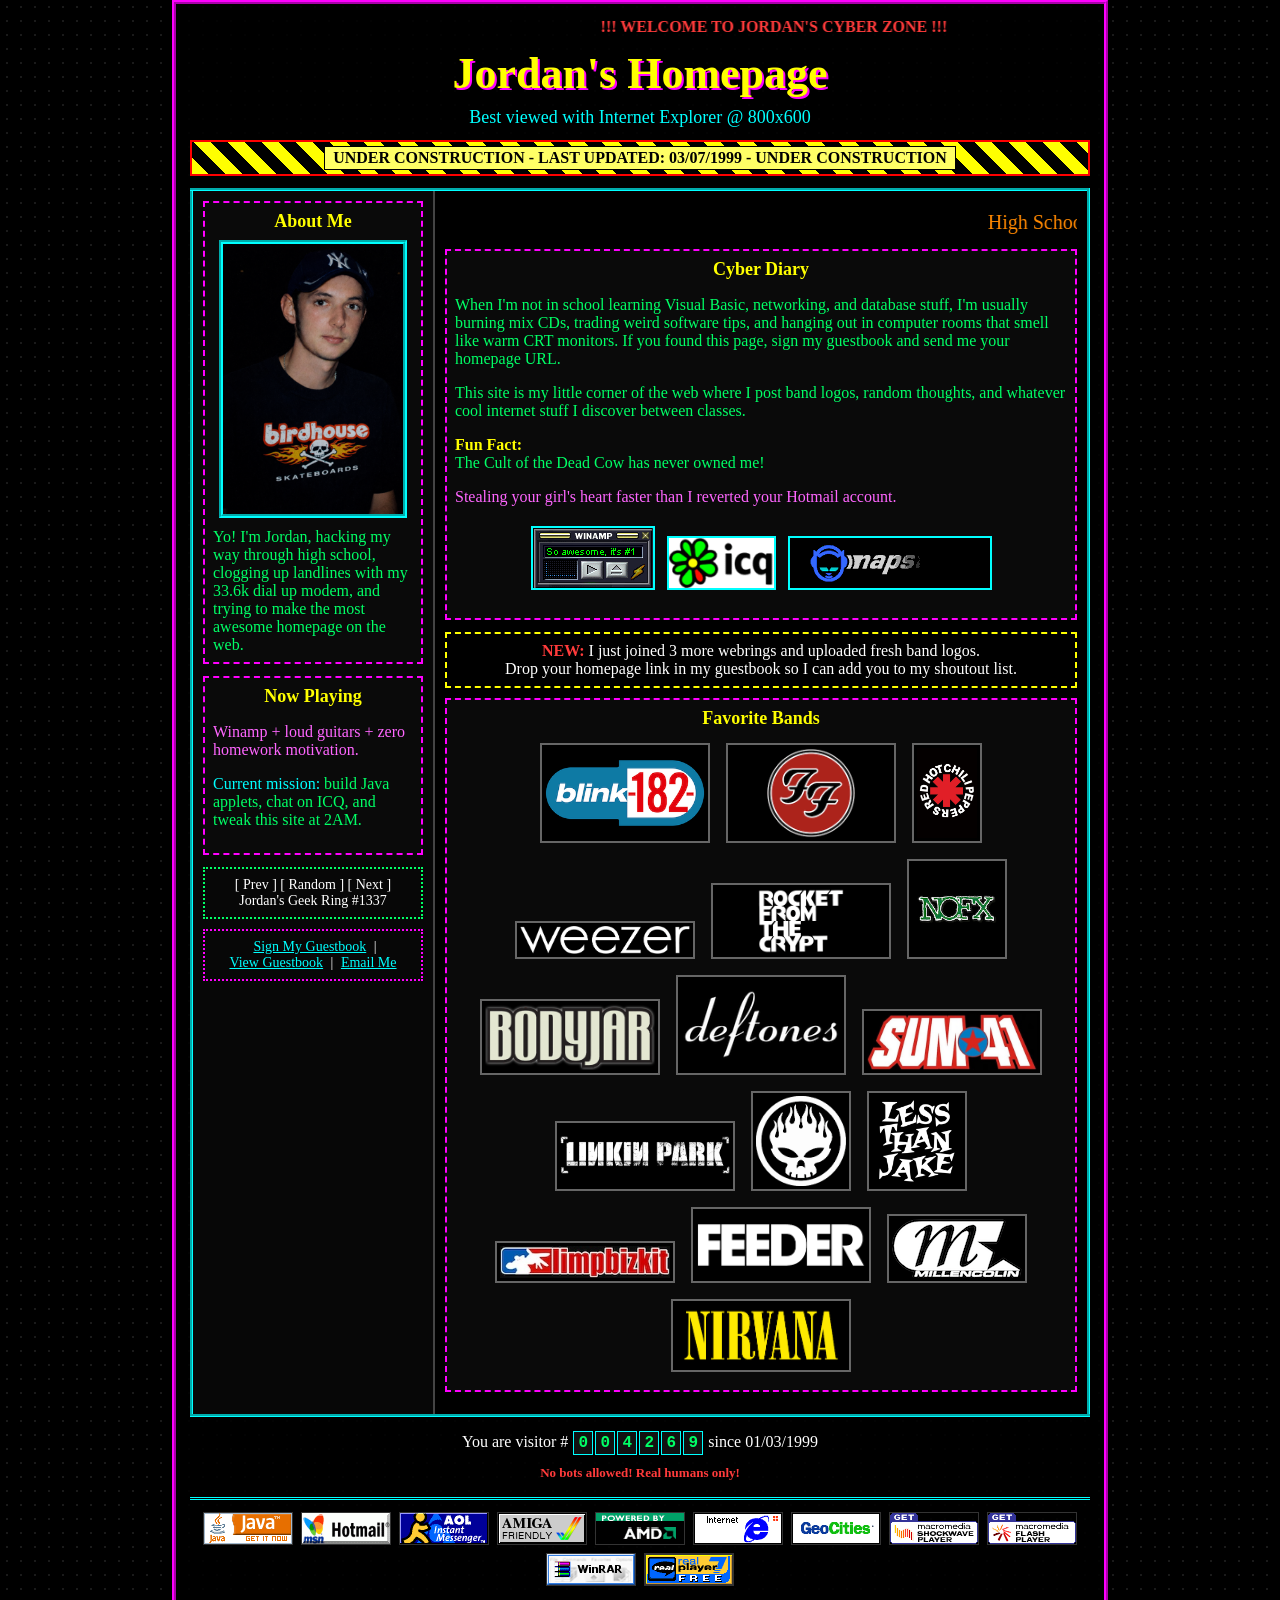
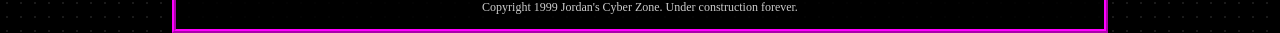
==== geo.html @ 2d362ed1 "1.21 Gigawatts" ====
<!doctype html>
<html lang="en">
  <head>
    <meta charset="UTF-8" />
    <meta name="viewport" content="width=device-width, initial-scale=1.0" />
    <title>Jordan's Cyber Zone</title>
    <style>
      body {
        margin: 0;
        background: #000000;
        color: #00ff66;
        font-family: 'Comic Sans MS', 'Trebuchet MS', cursive;
        background-image: radial-gradient(#1a1a1a 1px, transparent 1px);
        background-size: 14px 14px;
      }

      a {
        color: #00ffff;
        text-decoration: underline;
      }

      .page {
        width: 900px;
        margin: 0 auto;
        padding: 14px;
        border: 4px ridge #ff00ff;
        background: rgba(0, 0, 0, 0.9);
      }

      .title {
        text-align: center;
        color: #ffff00;
        font-size: 44px;
        text-shadow: 2px 2px #ff00ff;
        margin: 8px 0;
      }

      .subtitle {
        text-align: center;
        color: #00ffff;
        font-size: 18px;
        margin: 0 0 12px;
      }

      .blink {
        animation: blink 0.9s steps(2, start) infinite;
        color: #ff3b3b;
        font-weight: bold;
      }

      @keyframes blink {
        to {
          visibility: hidden;
        }
      }

      table.layout {
        width: 100%;
        border-collapse: collapse;
        border: 3px outset #00ffff;
        background: #050505;
      }

      table.layout td {
        vertical-align: top;
        border: 2px solid #444;
        padding: 10px;
      }

      .left-rail {
        width: 220px;
        background: #070707;
      }

      .main {
        background: #000;
      }

      .counter {
        text-align: center;
        margin: 10px auto;
        color: #ffffff;
        font-size: 13px;
      }

      .construction {
        text-align: center;
        background: repeating-linear-gradient(
          45deg,
          #ffff00,
          #ffff00 12px,
          #000 12px,
          #000 24px
        );
        border: 2px solid #ff0000;
        font-weight: bold;
        padding: 4px;
        margin: 8px 0 12px;
      }

      .construction span {
        display: inline-block;
        color: #000;
        background: #ffff66;
        border: 1px solid #000;
        padding: 2px 8px;
      }

      .panel {
        border: 2px dashed #ff00ff;
        margin-bottom: 12px;
        padding: 8px;
        background: #0a0a0a;
      }

      .panel h3 {
        color: #ffff00;
        margin: 0 0 8px;
        font-size: 18px;
        text-align: center;
      }

      .profile {
        display: block;
        max-width: 180px;
        margin: 0 auto 10px;
        border: 4px groove #00ffff;
      }

      .era-icons {
        text-align: center;
        margin: 12px 0;
      }

      .era-icons img {
        margin: 4px;
        border: 2px solid #00ffff;
        background: #111;
        max-height: 60px;
      }

      .icq-white {
        background: #fff !important;
      }

      .bands {
        text-align: center;
      }

      .bands img {
        max-width: 170px;
        max-height: 90px;
        margin: 6px;
        border: 2px solid #666;
        background: #000;
        padding: 3px;
      }

      .shout {
        color: #ff8800;
        font-size: 20px;
        text-align: center;
        margin: 10px 0;
      }

      .webring {
        text-align: center;
        color: #ffffff;
        border: 2px dotted #00ff66;
        padding: 8px;
        margin-top: 10px;
        font-size: 14px;
      }

      .quick-links {
        text-align: center;
        margin-top: 10px;
        border: 2px dotted #ff00ff;
        padding: 8px;
        color: #fff;
        font-size: 14px;
      }

      .quick-links a {
        margin: 0 4px;
        white-space: nowrap;
      }

      .guestbook-box {
        text-align: center;
        border: 2px dashed #ffff00;
        padding: 8px;
        margin: 10px 0;
        color: #fff;
      }

      .counter-wrap {
        text-align: center;
        margin: 14px auto 4px;
        color: #fff;
      }

      .digit {
        display: inline-block;
        width: 18px;
        margin: 0 1px;
        padding: 3px 0;
        background: #111;
        border: 1px solid #00ffff;
        color: #00ff66;
        font-family: 'Courier New', monospace;
        font-weight: bold;
        font-size: 16px;
        line-height: 1;
      }

      .footer {
        margin-top: 16px;
        padding-top: 10px;
        border-top: 3px double #00ffff;
        text-align: center;
      }

      .badges img {
        width: 88px;
        height: 31px;
        margin: 2px;
        border: 1px solid #333;
        image-rendering: pixelated;
      }

      .small {
        font-size: 12px;
        color: #cccccc;
        margin-top: 8px;
      }

      @media (max-width: 950px) {
        .page {
          width: auto;
          margin: 8px;
        }

        table.layout,
        table.layout tr,
        table.layout td {
          display: block;
          width: auto;
        }

        .left-rail {
          width: auto;
        }
      }
    </style>
  </head>
  <body>
    <div class="page">
      <marquee behavior="alternate" scrollamount="8">
        <span class="blink">!!! WELCOME TO JORDAN'S CYBER ZONE !!!</span>
      </marquee>

      <h1 class="title">Jordan's Homepage</h1>
      <p class="subtitle">Best viewed with Internet Explorer @ 800x600</p>
      <div class="construction">
        <span>UNDER CONSTRUCTION - LAST UPDATED: 03/07/1999 - UNDER CONSTRUCTION</span>
      </div>

      <table class="layout">
        <tr>
          <td class="left-rail">
            <div class="panel">
              <h3>About Me</h3>
              <img
                class="profile"
                src="images/young.png"
                alt="Young photo of Jordan"
              />
              <font color="#00ff66" size="3">
                Yo! I'm Jordan, hacking my way through high school, clogging up
                landlines with my 33.6k dial up modem, and trying to make the
                most awesome homepage on the web.
              </font>
            </div>

            <div class="panel">
              <h3>Now Playing</h3>
              <p>
                <font color="#ff66ff"
                  >Winamp + loud guitars + zero homework motivation.</font
                >
              </p>
              <p>
                <font color="#00ffff">Current mission:</font> build Java
                applets, chat on ICQ, and tweak this site at 2AM.
              </p>
            </div>

            <div class="webring">
              [ Prev ] [ Random ] [ Next ]<br />
              Jordan's Geek Ring #1337
            </div>

            <div class="quick-links">
              <a href="#">Sign My Guestbook</a> |
              <a href="#">View Guestbook</a> |
              <a href="#">Email Me</a>
            </div>
          </td>

          <td class="main">
            <div class="shout">
              <marquee scrollamount="5" direction="left">
                High School Hacker | Punk Rock Fan | LAN Party Champion | HTML
                Wizard in Training
              </marquee>
            </div>

            <div class="panel">
              <h3>Cyber Diary</h3>
              <p>
                When I'm not in school learning Visual Basic, networking, and
                database stuff, I'm usually burning mix CDs, trading weird
                software tips, and hanging out in computer rooms that smell like
                warm CRT monitors. If you found this page, sign my guestbook and
                send me your homepage URL.
              </p>
              <p>
                This site is my little corner of the web where I post band
                logos, random thoughts, and whatever cool internet stuff I
                discover between classes.
              </p>
              <p>
                <b><font color="#ffff00">Fun Fact:</font></b
                ><br />
                The Cult of the Dead Cow has never owned me!
              </p>
              <p>
                <font color="#ff66ff"
                  >Stealing your girl's heart faster than I reverted your
                  Hotmail account.</font
                >
              </p>
              <div class="era-icons">
                <img src="images/other/winamp.gif" alt="Winamp logo" />
                <img
                  class="icq-white"
                  src="images/other/icq.gif"
                  alt="ICQ logo"
                />
                <img src="images/other/napster.gif" alt="Napster logo" />
              </div>
            </div>

            <div class="guestbook-box">
              <span class="blink">NEW:</span> I just joined 3 more webrings and
              uploaded fresh band logos.<br />
              Drop your homepage link in my guestbook so I can add you to my
              shoutout list.
            </div>

            <div class="panel">
              <h3>Favorite Bands</h3>
              <div class="bands">
                <img src="images/bands/blink-182.png" alt="blink-182 logo" />
                <img
                  src="images/bands/foo_fighters.png"
                  alt="Foo Fighters logo"
                />
                <img
                  src="images/bands/red_hot_chili_peppers.jpg"
                  alt="Red Hot Chili Peppers logo"
                />
                <img src="images/bands/weezer.png" alt="Weezer logo" />
                <img
                  src="images/bands/rocket_from_the_crypt.png"
                  alt="Rocket from the Crypt logo"
                />
                <img src="images/bands/nofx.png" alt="NOFX logo" />
                <img src="images/bands/bodyjar.png" alt="Bodyjar logo" />
                <img src="images/bands/deftones.png" alt="Deftones logo" />
                <img src="images/bands/sum-41.jpg" alt="Sum 41 logo" />
                <img
                  src="images/bands/linkin_park.png"
                  alt="Linkin Park logo"
                />
                <img
                  src="images/bands/offspring.png"
                  alt="The Offspring logo"
                />
                <img
                  src="images/bands/less-than-jake.png"
                  alt="Less Than Jake logo"
                />
                <img
                  src="images/bands/limp_bizkit.jpg"
                  alt="Limp Bizkit logo"
                />
                <img src="images/bands/feeder.png" alt="Feeder logo" />
                <img
                  src="images/bands/millencolin.png"
                  alt="Millencolin logo"
                />
                <img src="images/bands/nirvana.png" alt="Nirvana logo" />
              </div>
            </div>
          </td>
        </tr>
      </table>

      <div class="counter-wrap">
        You are visitor #
        <span class="digit">0</span><span class="digit">0</span
        ><span class="digit">4</span><span class="digit">2</span
        ><span class="digit">6</span><span class="digit">9</span>
        since 01/03/1999
      </div>
      <div class="counter">
        <span class="blink">No bots allowed! Real humans only!</span>
      </div>

      <div class="footer">
        <div class="badges">
          <img src="images/88_31/javanow_88_31.gif" alt="Java Now 88x31" />
          <img src="images/88_31/hotmail_88_31.gif" alt="Hotmail 88x31" />
          <img src="images/88_31/aimlink_88_31.gif" alt="AIM Link 88x31" />
          <img src="images/88_31/amiga_88_31.gif" alt="Amiga 88x31" />
          <img
            src="images/88_31/amd_powered_88_31.gif"
            alt="AMD Powered 88x31"
          />
          <img
            src="images/88_31/internet-explorer_88_31.gif"
            alt="Internet Explorer 88x31"
          />
          <img src="images/88_31/geocities_88_31.gif" alt="GeoCities 88x31" />
          <img
            src="images/88_31/adobe_sw_88_31.gif"
            alt="Adobe Shockwave 88x31"
          />
          <img
            src="images/88_31/adobe_flash_88_31.gif"
            alt="Adobe Flash 88x31"
          />
          <img src="images/88_31/winrar4_88_31.gif" alt="WinRAR 88x31" />
          <img
            src="images/88_31/real-player_88_31.gif"
            alt="RealPlayer 88x31"
          />
        </div>
        <div class="small">
          Copyright 1999 Jordan's Cyber Zone. Under construction forever.
        </div>
      </div>
    </div>
  </body>
</html>
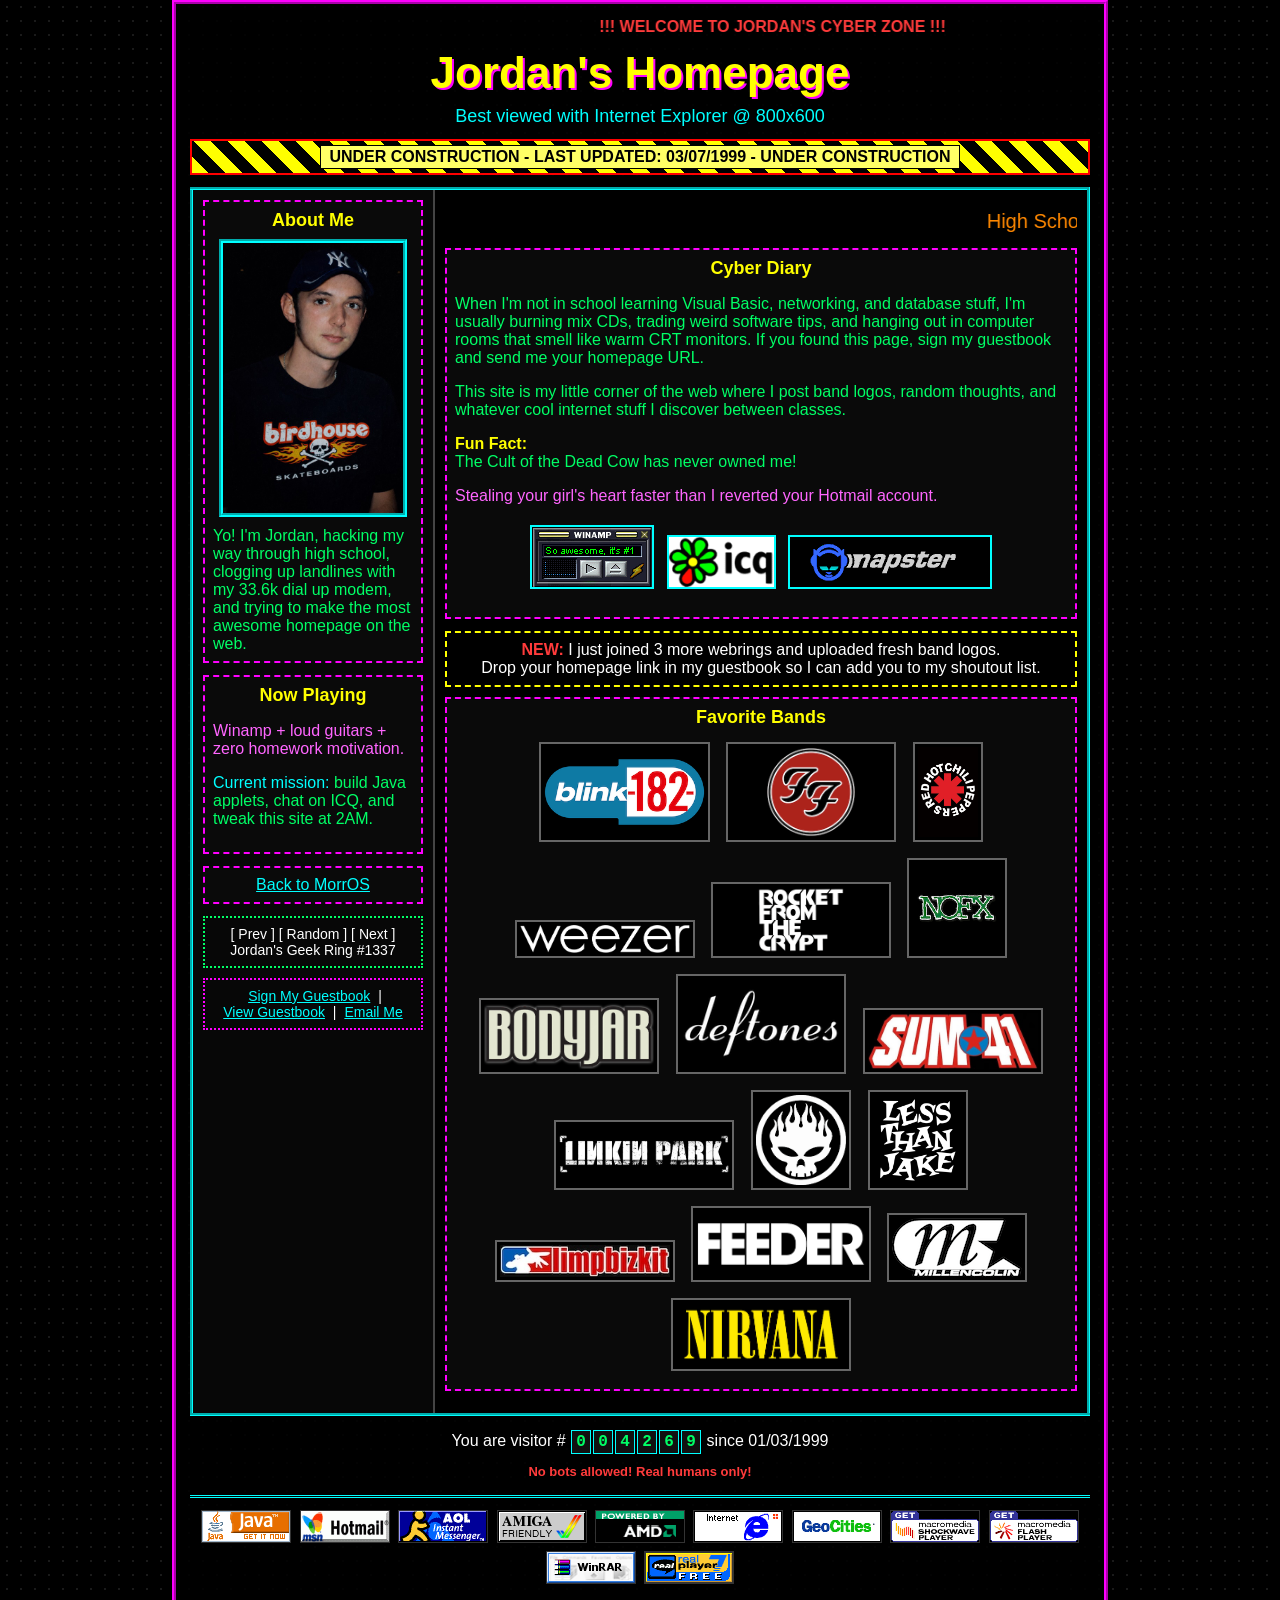
==== commit 8cce7535: "All bugs ironed out." ====
--- a/geo.html
+++ b/geo.html
@@ -9,7 +9,13 @@
         margin: 0;
         background: #000000;
         color: #00ff66;
-        font-family: 'Comic Sans MS', 'Trebuchet MS', cursive;
+        font-family:
+          'Comic Sans MS',
+          'Chalkboard SE',
+          'Comic Neue',
+          'Marker Felt',
+          'Trebuchet MS',
+          sans-serif;
         background-image: radial-gradient(#1a1a1a 1px, transparent 1px);
         background-size: 14px 14px;
       }
@@ -273,7 +279,7 @@
               <h3>About Me</h3>
               <img
                 class="profile"
-                src="images/young.png"
+                src="images/young.jpg"
                 alt="Young photo of Jordan"
               />
               <font color="#00ff66" size="3">
@@ -294,6 +300,10 @@
                 <font color="#00ffff">Current mission:</font> build Java
                 applets, chat on ICQ, and tweak this site at 2AM.
               </p>
+            </div>
+
+            <div class="panel" style="text-align: center">
+              <a href="index.html?skipBoot=1">Back to MorrOS</a>
             </div>
 
             <div class="webring">
